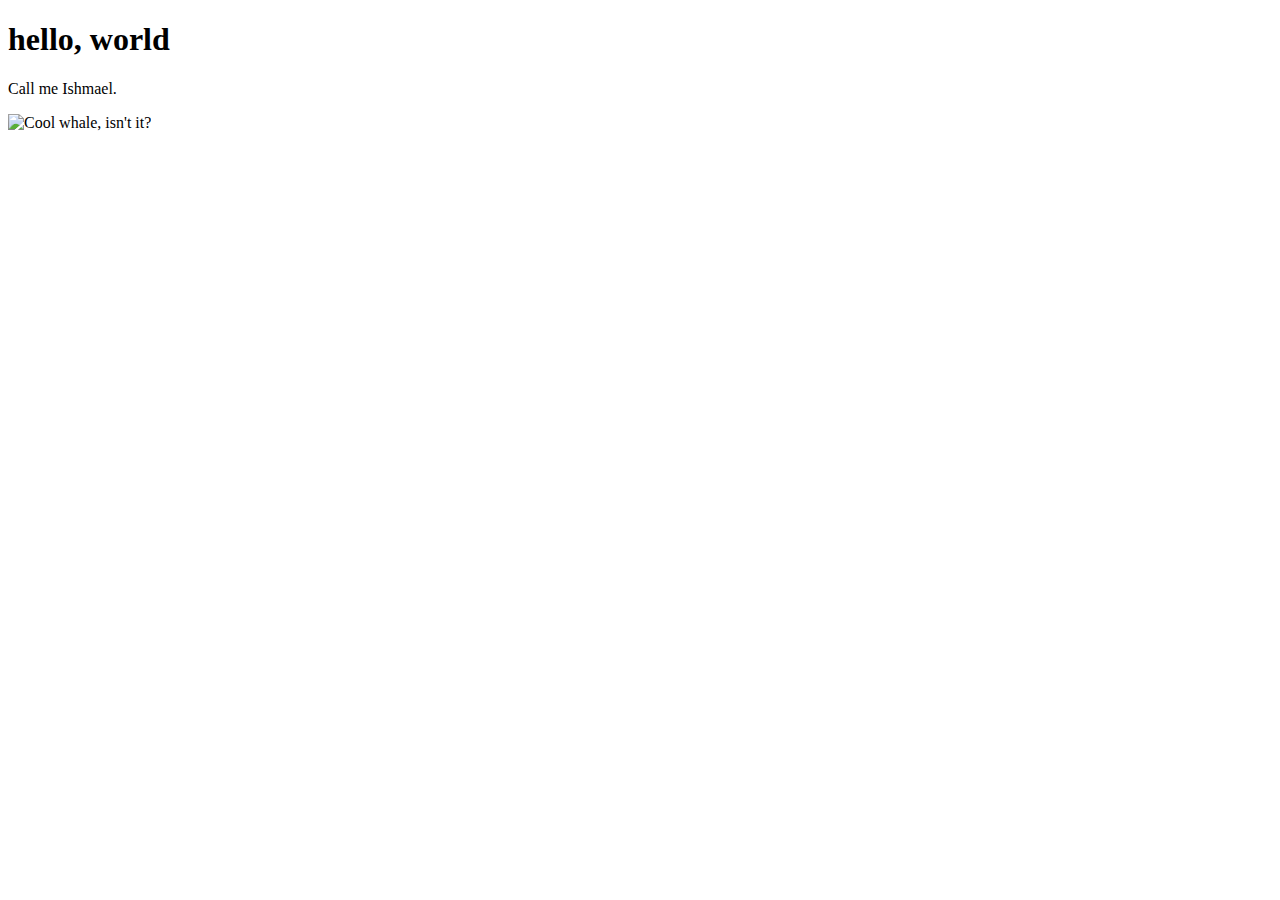
==== index.html @ 9b83034e "Add an image" ====
<!DOCTYPE html>
<html lang="en" dir="ltr">
  <head>
    <meta charset="utf-8">
    <title>A whale of a greeting</title>
  </head>
  <body>
    <h1>hello, world</h1>
    <p>Call me Ishmael.</p>
    <img src="~/repos/website/images/breaching_whale.jpg" alt="Cool whale, isn't it?" />
  </body>
</html>
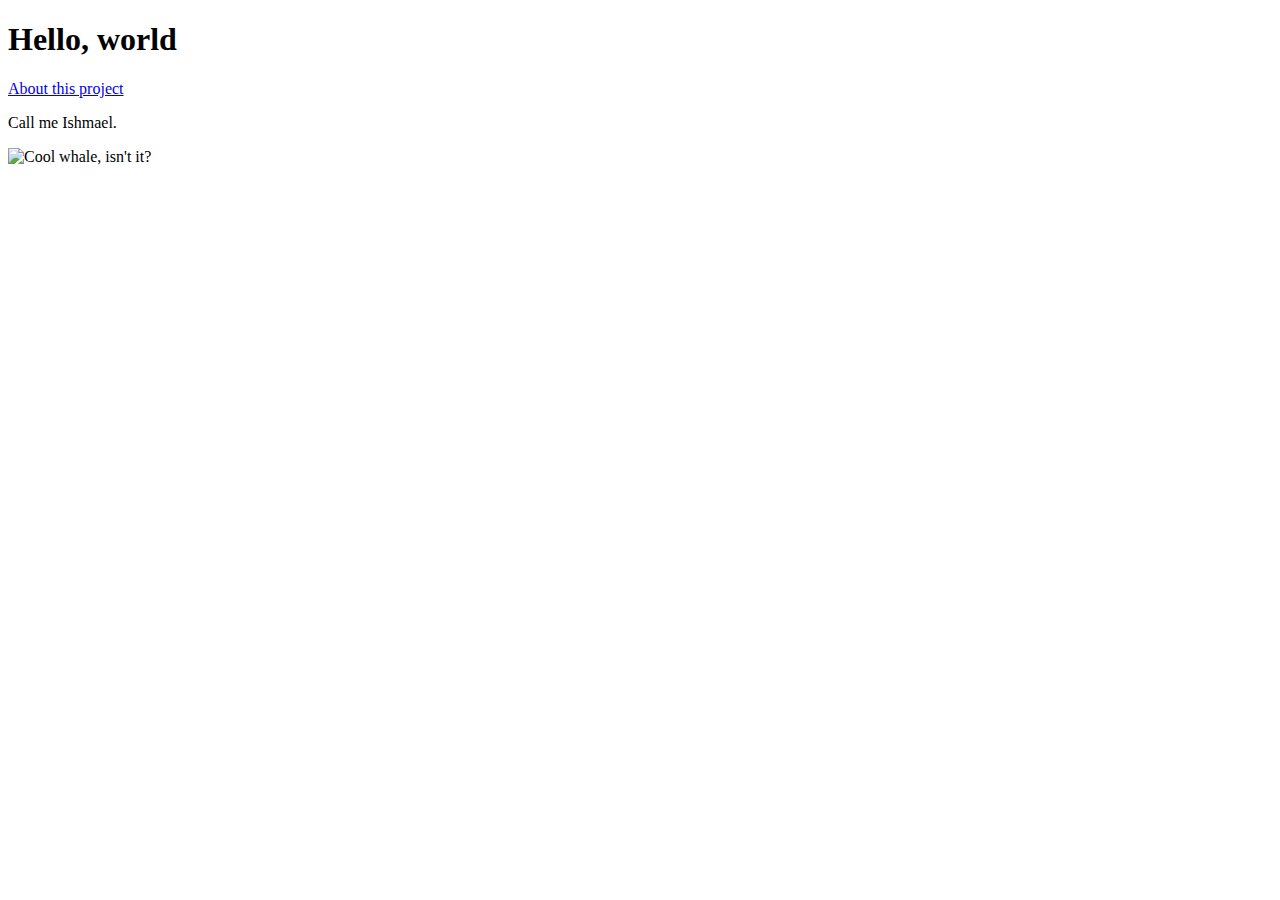
==== commit 2d809aa1: "Add a link to the About page" ====
--- a/index.html
+++ b/index.html
@@ -5,7 +5,8 @@
     <title>A whale of a greeting</title>
   </head>
   <body>
-    <h1>hello, world</h1>
+    <h1>Hello, world</h1>
+    <a href="about.html">About this project</a>
     <p>Call me Ishmael.</p>
     <img src="~/repos/website/images/breaching_whale.jpg" alt="Cool whale, isn't it?" />
   </body>
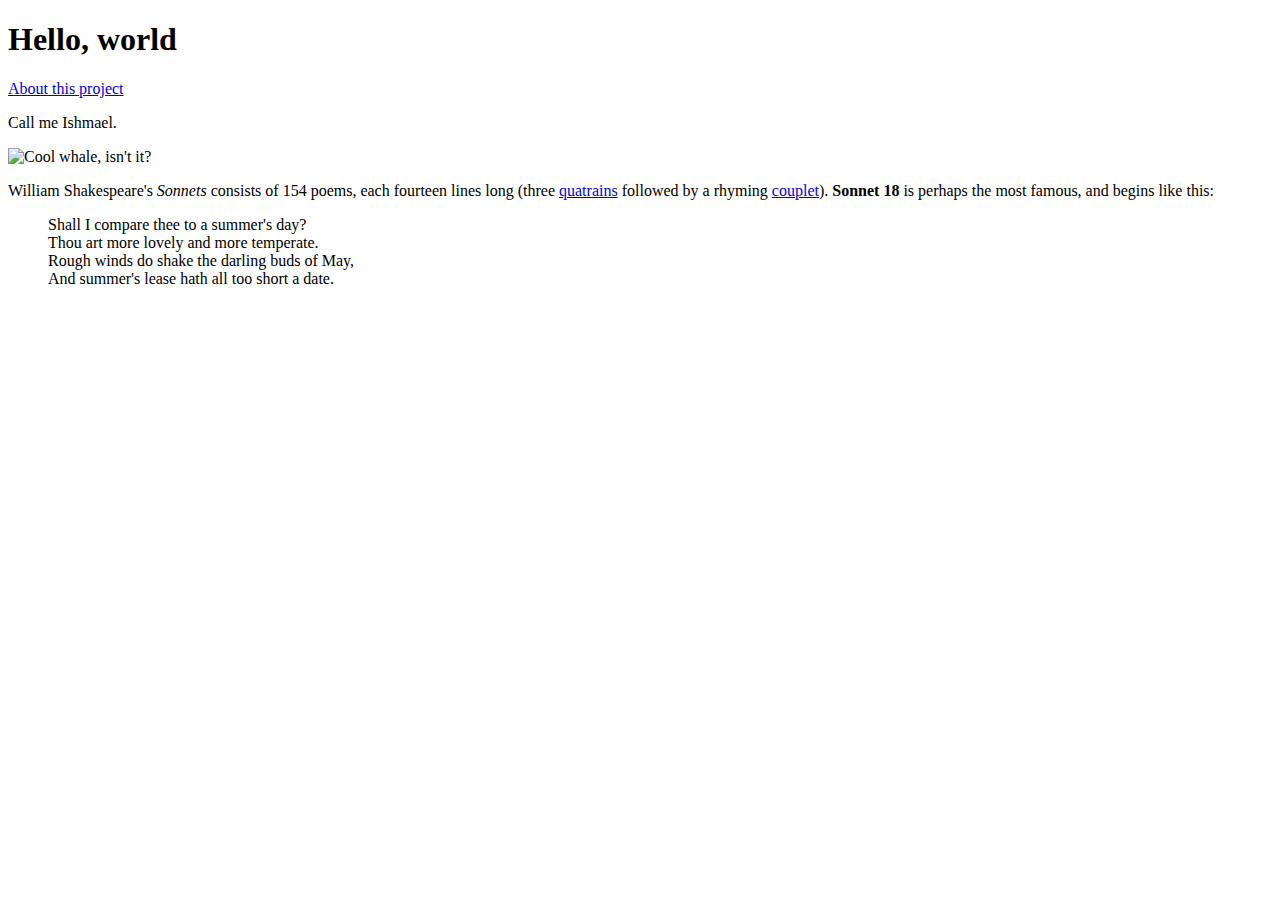
==== commit 9f5dbc7e: "Add more content to the index page" ====
--- a/index.html
+++ b/index.html
@@ -9,5 +9,21 @@
     <a href="about.html">About this project</a>
     <p>Call me Ishmael.</p>
     <img src="~/repos/website/images/breaching_whale.jpg" alt="Cool whale, isn't it?" />
+    <p>
+      William Shakespeare's <em>Sonnets</em> consists of 154 poems, each fourteen
+      lines long (three
+      <a href="https://en.wikipedia.org/wiki/Quatrain">quatrains</a>
+      followed by a rhyming
+      <a href="https://en.wikipedia.org/wiki/Couplet">couplet</a>).
+      <strong>Sonnet 18</strong> is perhaps the most famous, and begins like this:
+    </p>
+    <blockquote>
+      <p>
+        Shall I compare thee to a summer's day?<br>
+        Thou art more lovely and more temperate.<br>
+        Rough winds do shake the darling buds of May,<br>
+        And summer's lease hath all too short a date.
+      </p>
+    </blockquote>
   </body>
 </html>
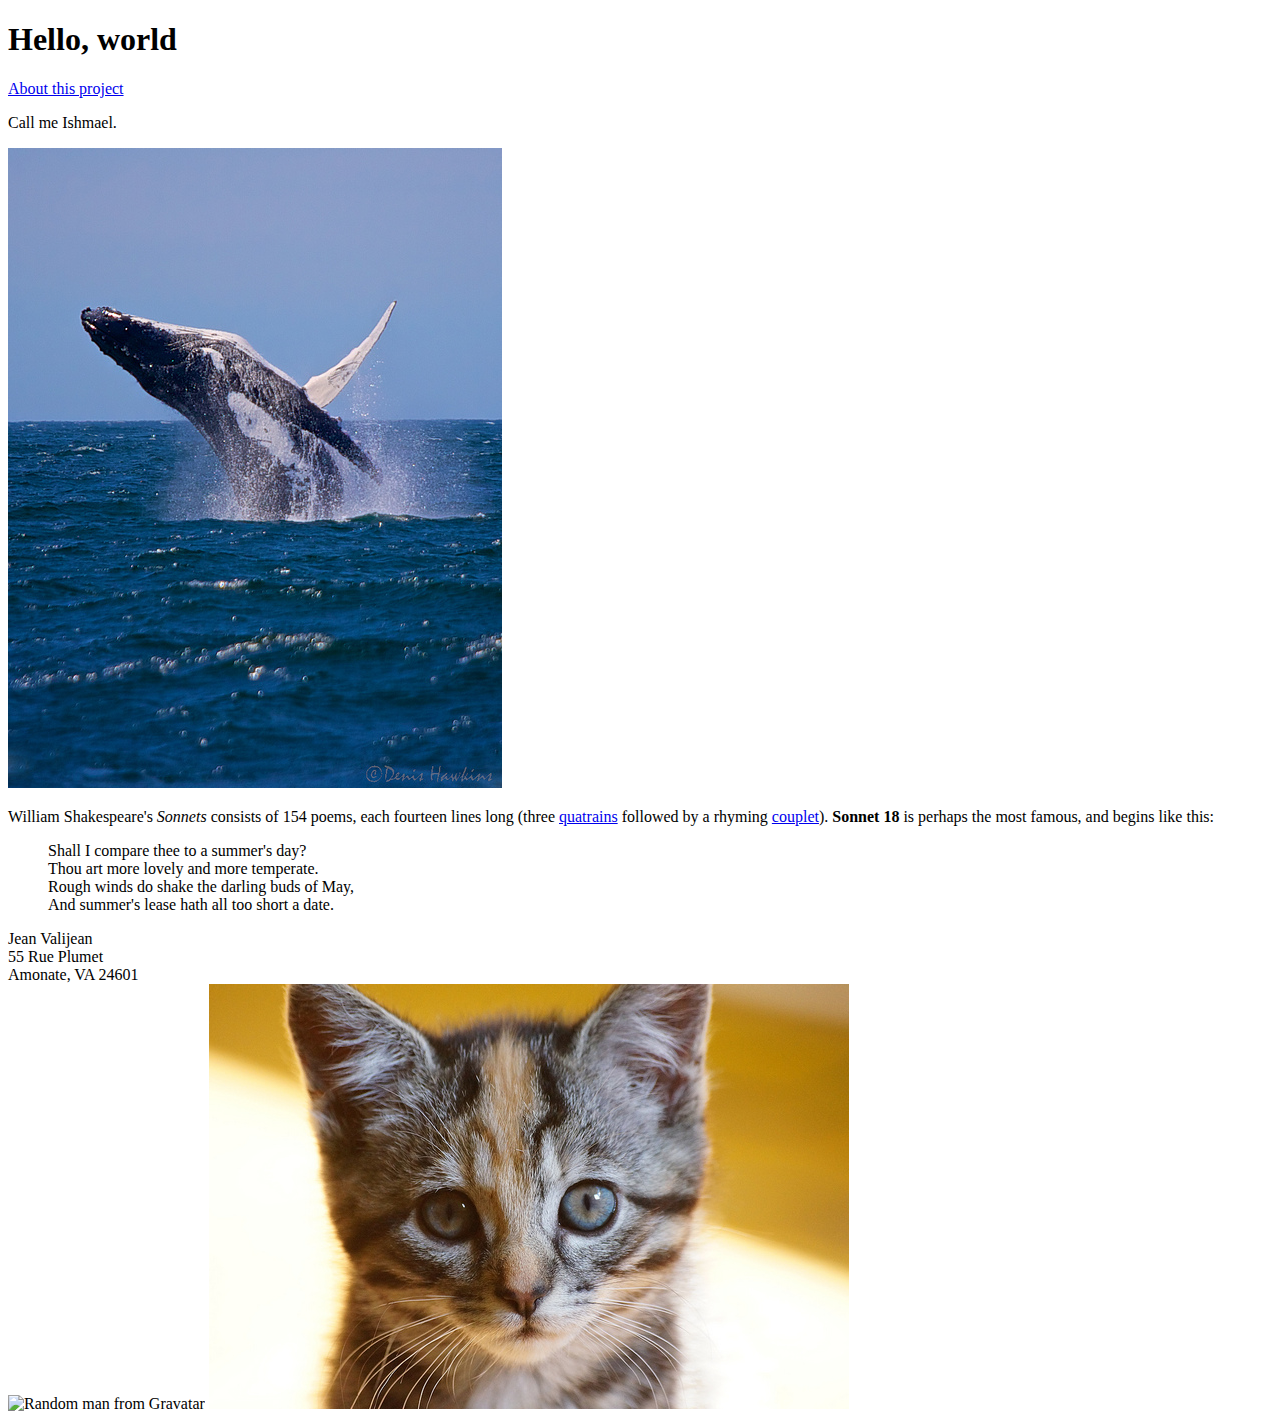
==== commit 374346e7: "Add content and some images" ====
--- a/index.html
+++ b/index.html
@@ -8,7 +8,7 @@
     <h1>Hello, world</h1>
     <a href="about.html">About this project</a>
     <p>Call me Ishmael.</p>
-    <img src="~/repos/website/images/breaching_whale.jpg" alt="Cool whale, isn't it?" />
+    <img src="images/breaching_whale.jpg" alt="Cool whale, isn't it?" />
     <p>
       William Shakespeare's <em>Sonnets</em> consists of 154 poems, each fourteen
       lines long (three
@@ -25,5 +25,11 @@
         And summer's lease hath all too short a date.
       </p>
     </blockquote>
+    Jean Valijean<br>
+    55 Rue Plumet<br>
+    Amonate, VA 24601<br>
+    <img src="https://gravatar.com/avatar/b65522a6f3a6899705d119d7aa232a6d?s=150"
+     alt="Random man from Gravatar">
+    <img src="images/kitten.jpg" alt="An adorable kitten"
   </body>
 </html>
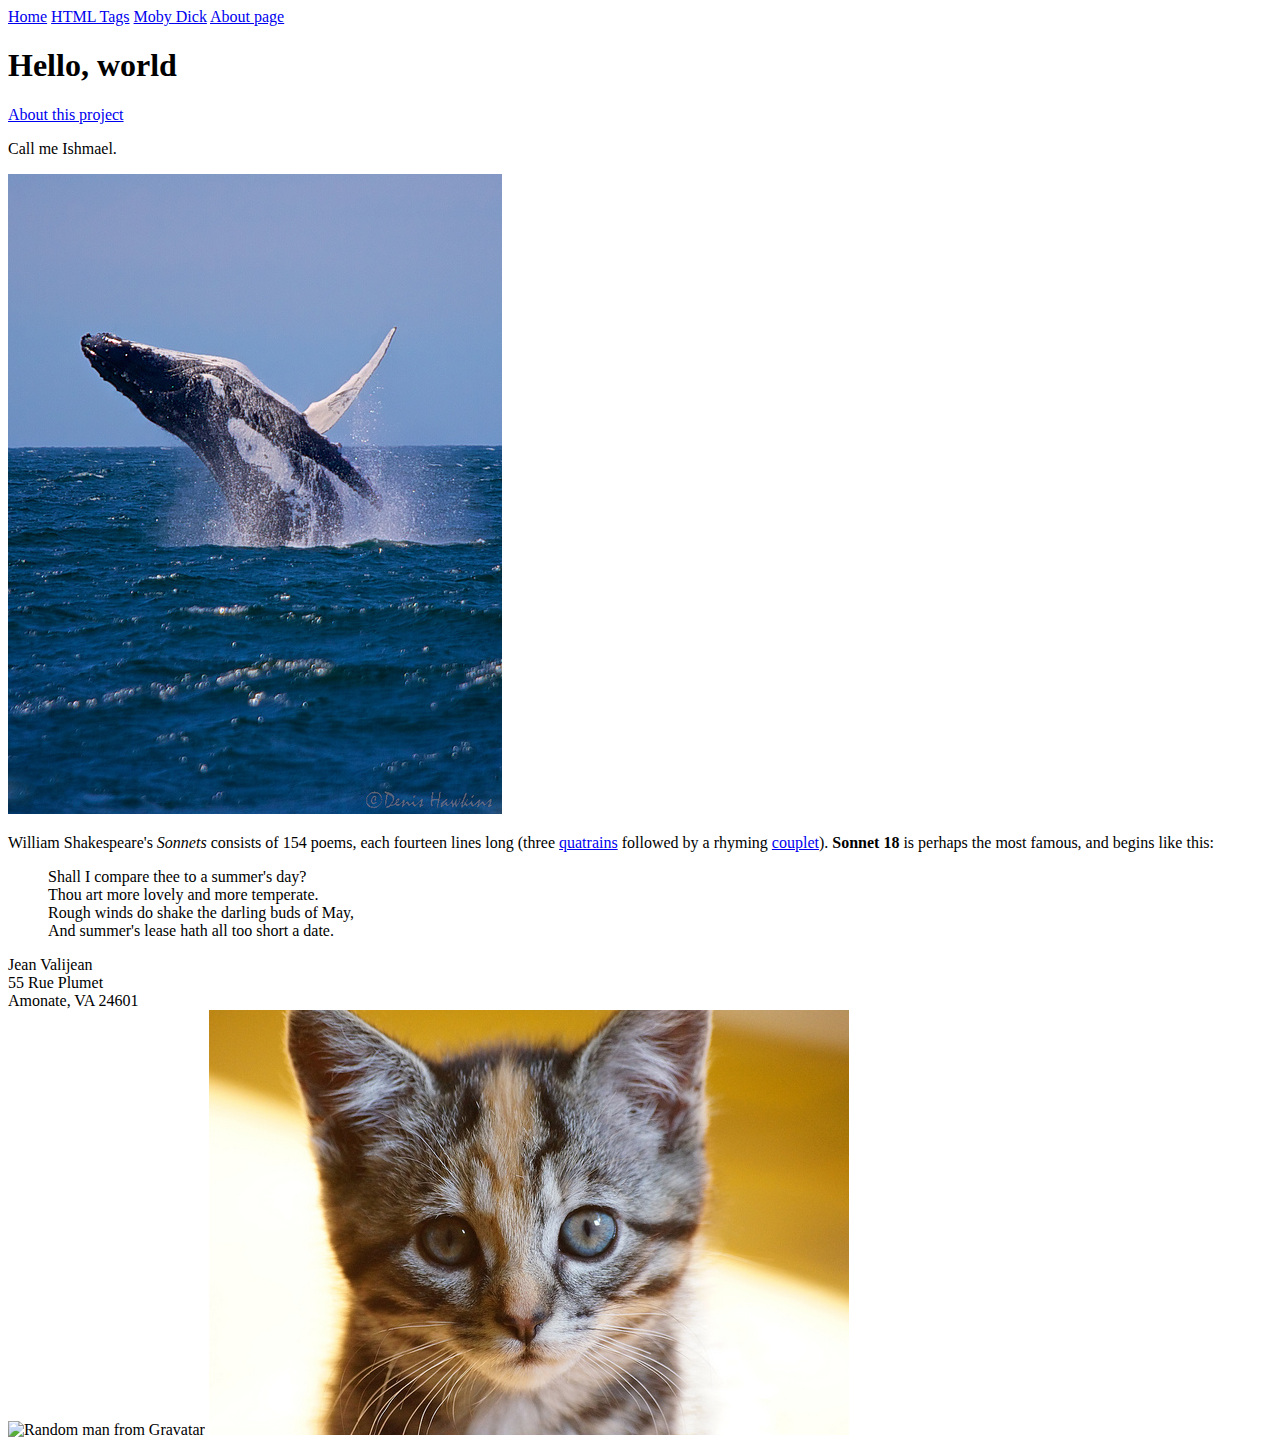
==== commit 7d318289: "Add navigation menu" ====
--- a/index.html
+++ b/index.html
@@ -5,6 +5,14 @@
     <title>A whale of a greeting</title>
   </head>
   <body>
+
+    <div>
+      <a href="index.html">Home</a>
+      <a href="tags.html">HTML Tags</a>
+      <a href="moby_dick.html">Moby Dick</a>
+      <a href="about.htm">About page</a>
+    </div>
+
     <h1>Hello, world</h1>
     <a href="about.html">About this project</a>
     <p>Call me Ishmael.</p>
@@ -30,6 +38,8 @@
     Amonate, VA 24601<br>
     <img src="https://gravatar.com/avatar/b65522a6f3a6899705d119d7aa232a6d?s=150"
      alt="Random man from Gravatar">
-    <img src="images/kitten.jpg" alt="An adorable kitten"
+    <a href="https://www.flickr.com/photos/deborah_s_perspective/14144861329" target="_blank" rel="noopener">
+      <img src="images/kitten.jpg" alt="An adorable kitten"
+    </a>
   </body>
 </html>
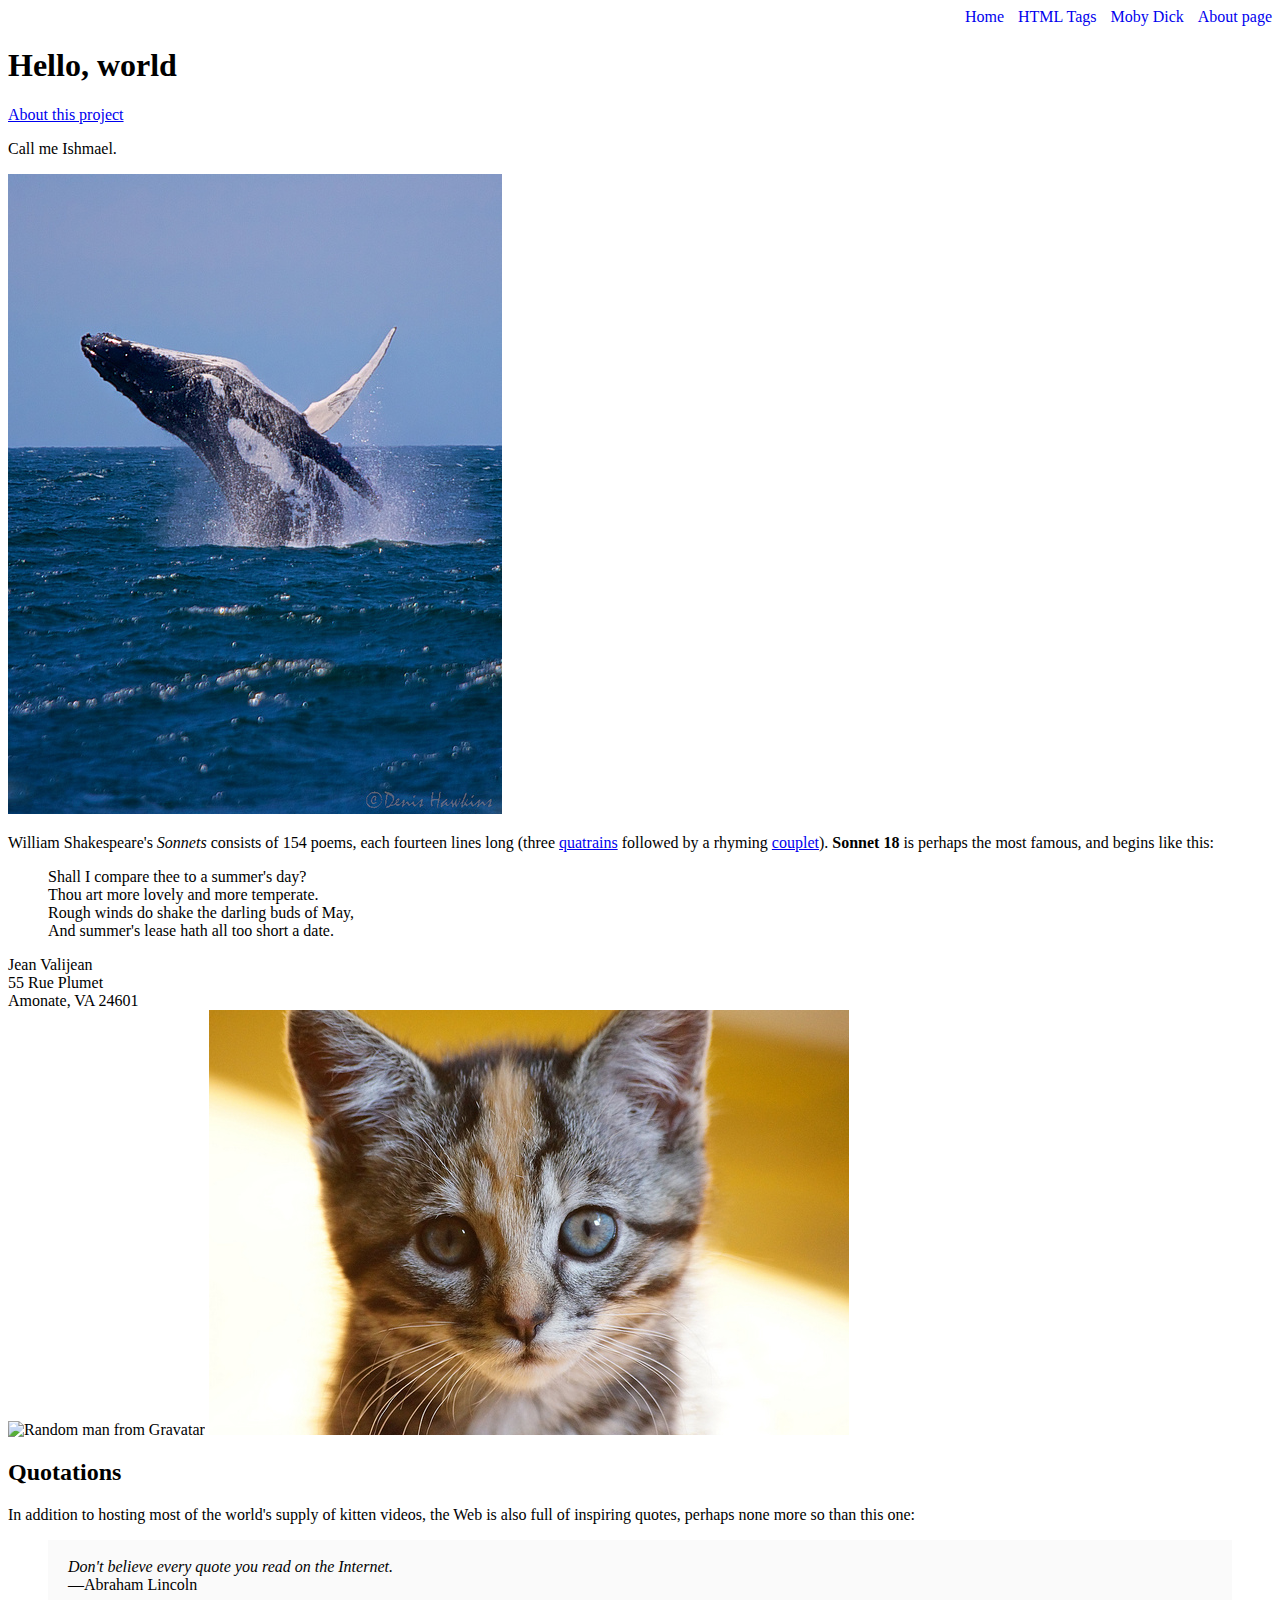
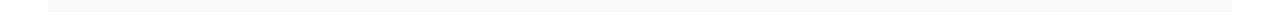
==== commit d23b884e: "Refactor inline styles into a stylesheet" ====
--- a/index.html
+++ b/index.html
@@ -3,14 +3,15 @@
   <head>
     <meta charset="utf-8">
     <title>A whale of a greeting</title>
+    <link rel="stylesheet" href="css/main.css">
   </head>
   <body>
 
-    <div>
-      <a href="index.html">Home</a>
-      <a href="tags.html">HTML Tags</a>
-      <a href="moby_dick.html">Moby Dick</a>
-      <a href="about.htm">About page</a>
+    <div id="main-nav" class="nav-menu">
+      <a href="index.html" class="nav-spacing">Home</a>
+      <a href="tags.html" class="nav-spacing">HTML Tags</a>
+      <a href="moby_dick.html" class="nav-spacing">Moby Dick</a>
+      <a href="about.html" class="nav-spacing">About page</a>
     </div>
 
     <h1>Hello, world</h1>
@@ -39,7 +40,22 @@
     <img src="https://gravatar.com/avatar/b65522a6f3a6899705d119d7aa232a6d?s=150"
      alt="Random man from Gravatar">
     <a href="https://www.flickr.com/photos/deborah_s_perspective/14144861329" target="_blank" rel="noopener">
-      <img src="images/kitten.jpg" alt="An adorable kitten"
+      <img src="images/kitten.jpg" alt="An adorable kitten">
     </a>
+
+    <h2>Quotations</h2>
+
+    <p>
+      In addition to hosting most of the world's supply of kitten videos, the
+      Web is also full of inspiring quotes, perhaps none more so than this one:
+    </p>
+
+    <blockquote style="padding: 2px 20px; background: #fafafa;">
+      <p>
+        <em>Don't believe every quote you read on the Internet.</em>
+        <br>
+        —Abraham Lincoln
+      </p>
+    </blockquote>
   </body>
 </html>
--- a/css/main.css
+++ b/css/main.css
@@ -0,0 +1,6 @@
+.nav-spacing {
+  margin: 0 0 0 10px; text-decoration: initial;
+}
+.nav-menu {
+  text-align: right;
+}
